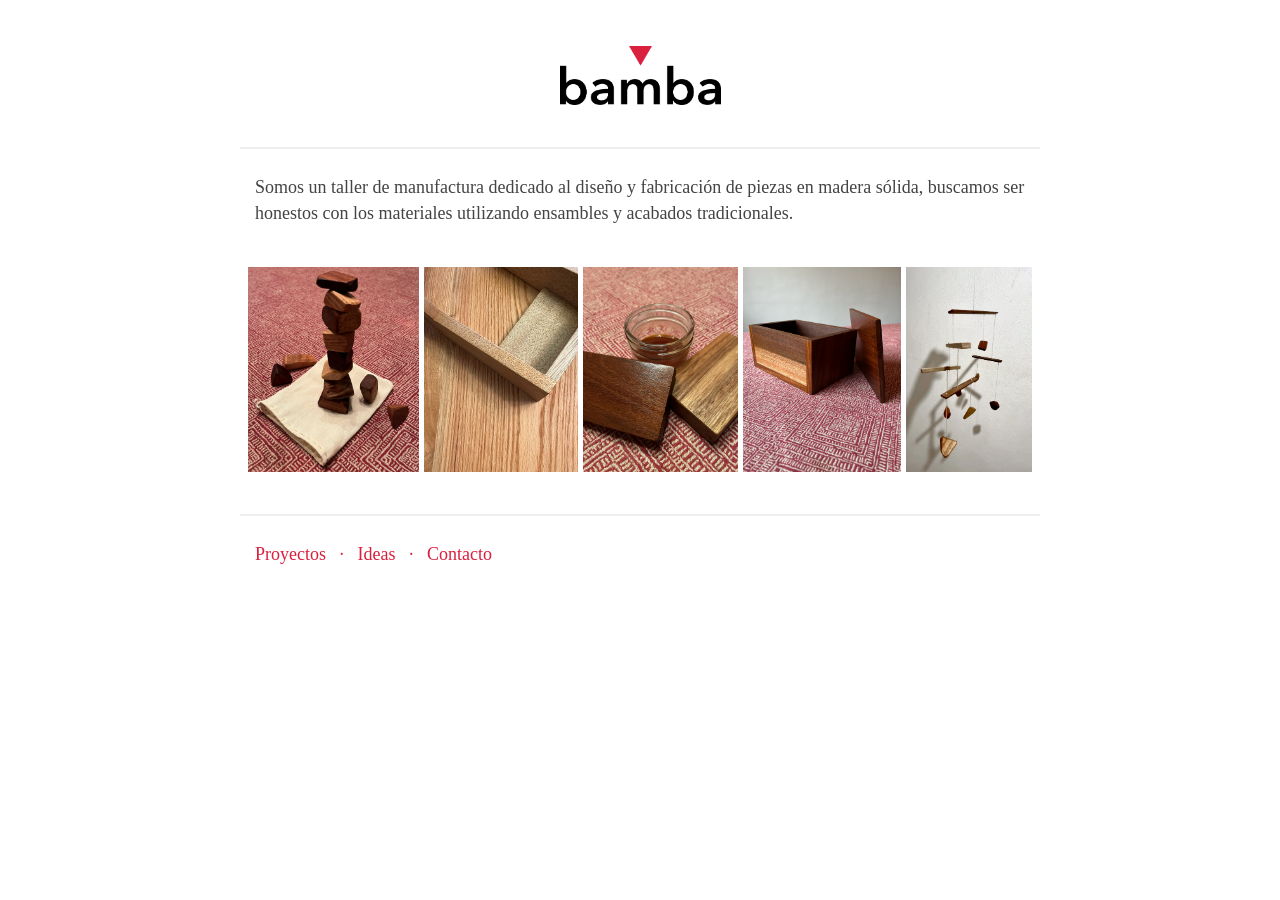
==== index.html @ e67d8d40 "Changes submitted" ====
<!DOCTYPE html>
<html>
<head>
  <meta charset="utf-8">
  <title>bamba.mx</title>
  <meta name="viewport" content="width=device-width, initial-scale=1.0">
  <link rel="stylesheet" href="style.css">
  <link rel="icon" href="logo.png">
</head>
<body>
  <p></p>
  <br>
  <center><a href="index.html"><img src="img/logoWhite.png" width="161" height="59"/></a></center>
  <br>
  <hr color="#EEEEEE">
<!-- ---------------------------------------------------------------- -->
  
  <div class="main-text pad">
  	Somos un taller de manufactura dedicado al diseño y fabricación de piezas en madera sólida, buscamos ser honestos con los materiales utilizando ensambles y acabados tradicionales. <br><br>
  </div>

  <center>
    <img src="img/p1.png" height= "205px"/>
    <img src="img/p2.png" height= "205px"/>
    <img src="img/p3.png" height= "205px"/>
    <img src="img/p4.png" height= "205px"/>
    <img src="img/p5.png" height= "205px"/>
  </center>
  <br>

<!-- ---------------------------------------------------------------- -->
  <hr color="#EEEEEE">
  <div class="menu pad">
    <a href="pr.html">Proyectos &nbsp; · &nbsp;</a>
    <a href="id.html">Ideas &nbsp; · &nbsp;</a>
    <a href="ct.html">Contacto</a>
    <p></p>
  </div>
</body>
</html>
---- style.css ----
body {
  max-width: 40em;
  margin: 0 auto;
  font-size: 20px;
  line-height: 26px;
  background-color: #fff;
  color: #444444; 
  font-family: Avenir Next;/*Menlo; Georgia;*/
}

a {
  color: #D9203F;/*#629af8; /*#f08080;*/
  text-decoration: none; 
  overflow-wrap: break-word;
  word-wrap: break-word}
a:hover {
  color: #cd5c5c;/*#3C82F6;/*#cd5c5c;*/
  text-decoration: none; }

.pad {
  padding: 15px;
}
.header a{
  color: #D9203F;
  font-size: 40px;
  font-weight: normal;
  text-align: left;
  text-decoration: none;
}
.h3 {
  font-size: 24px;
  font-weight: normal;
  /*text-transform: uppercase;*/
}
.menu {
  color: #D9203F;
  font-size: 18px;
  font-weight: normal;
  text-align: left;
  float: left;
} 
.date {
  color: #CCCCCC;
  font-size: 18px;
  font-weight: normal;
  text-align: left;
}
.main-text {
  font-size: 18px;
  font-weight: normal;
  text-align: left;
}
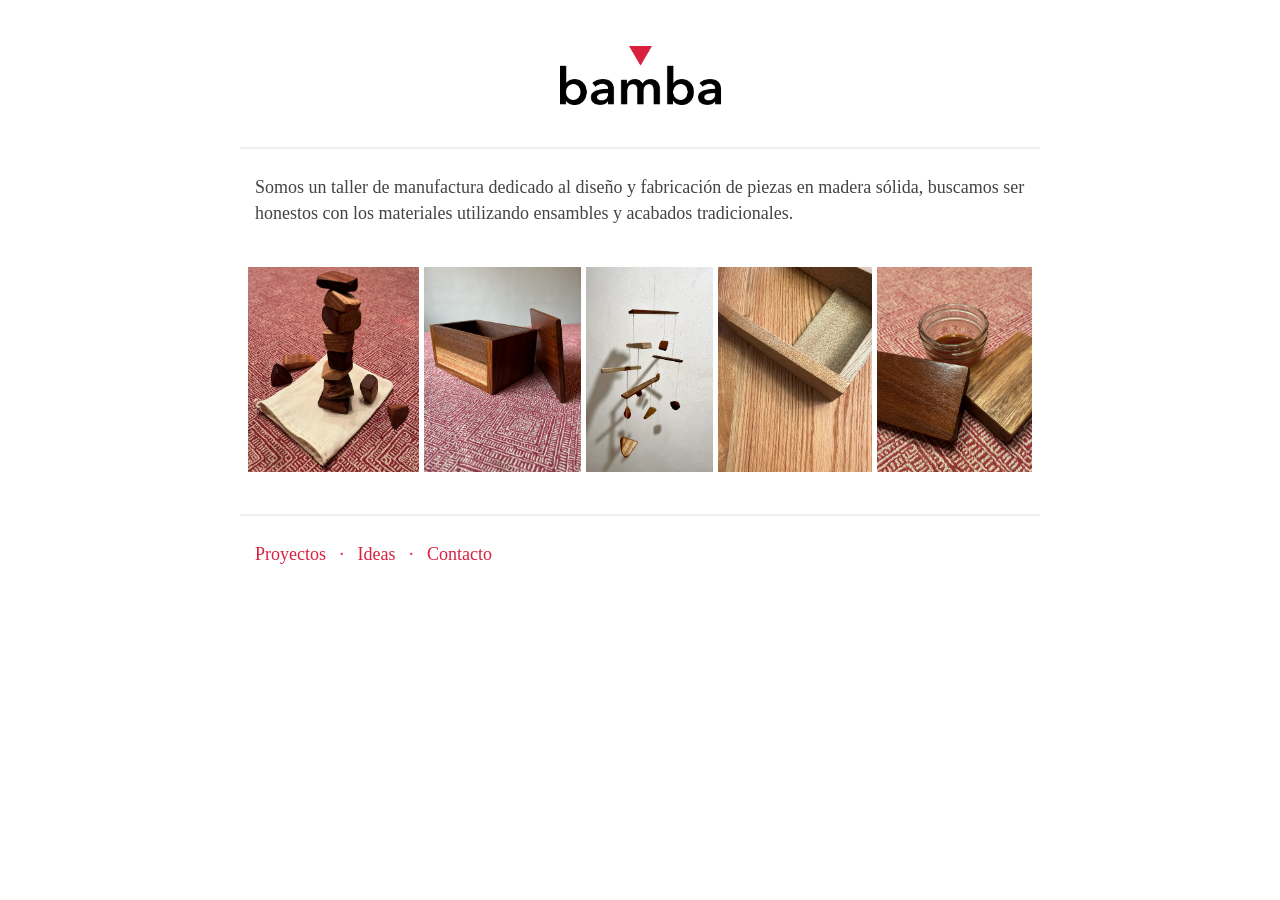
==== commit 6675ee06: "Changes submitted" ====
--- a/index.html
+++ b/index.html
@@ -21,10 +21,10 @@
 
   <center>
     <img src="img/p1.png" height= "205px"/>
+    <img src="img/p4.png" height= "205px"/>
+    <img src="img/p5.png" height= "205px"/>
     <img src="img/p2.png" height= "205px"/>
     <img src="img/p3.png" height= "205px"/>
-    <img src="img/p4.png" height= "205px"/>
-    <img src="img/p5.png" height= "205px"/>
   </center>
   <br>
 
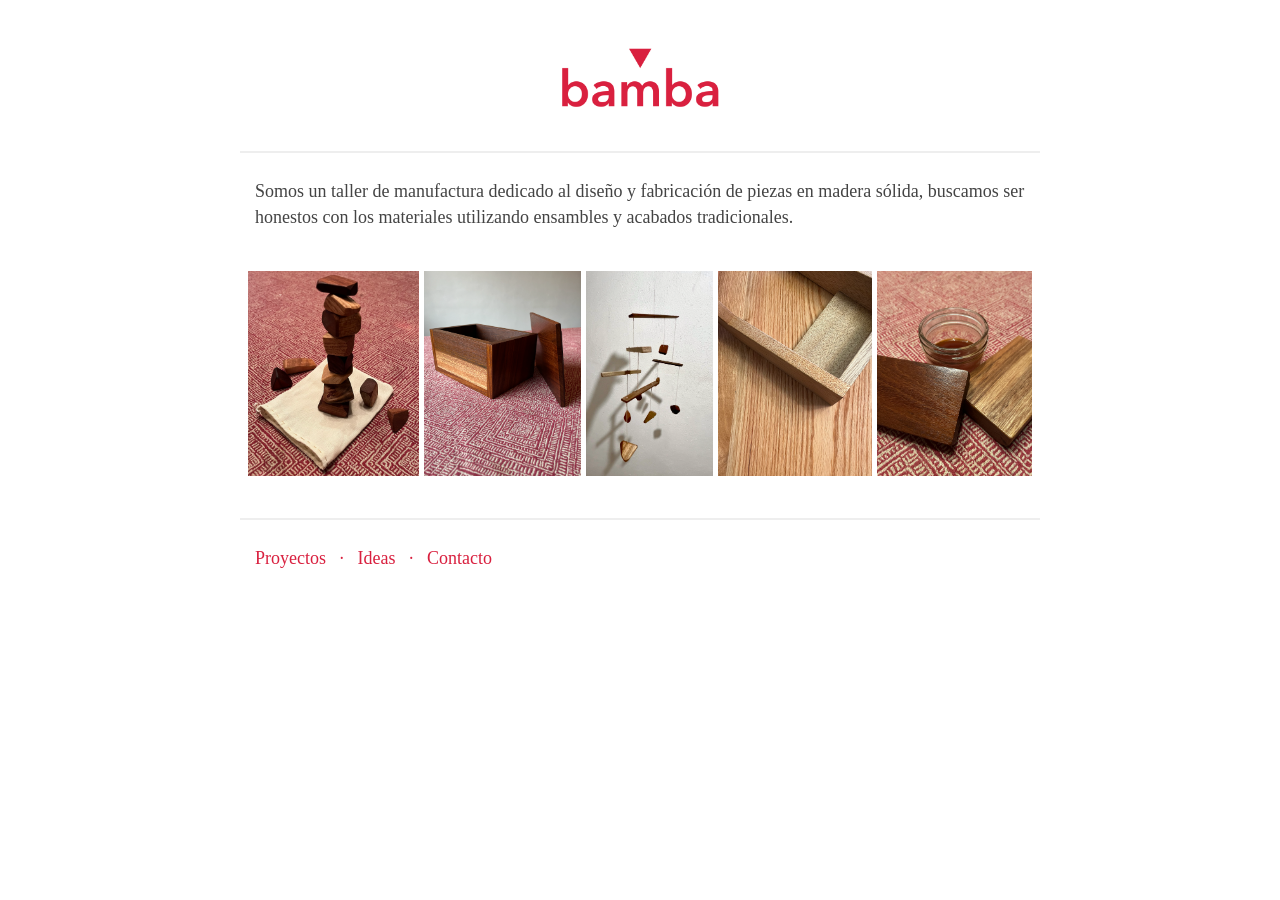
==== commit 085bb15e: "Changes submitted" ====
--- a/index.html
+++ b/index.html
@@ -10,7 +10,8 @@
 <body>
   <p></p>
   <br>
-  <center><a href="index.html"><img src="img/logoWhite.png" width="161" height="59"/></a></center>
+  <!--<center><a href="index.html"><img src="img/logoWhite.png" width="161" height="59"/></a></center>-->
+  <center><a href="index.html"><img src="img/logoRed2.png" width="161" height="63"/></a></center>
   <br>
   <hr color="#EEEEEE">
 <!-- ---------------------------------------------------------------- -->
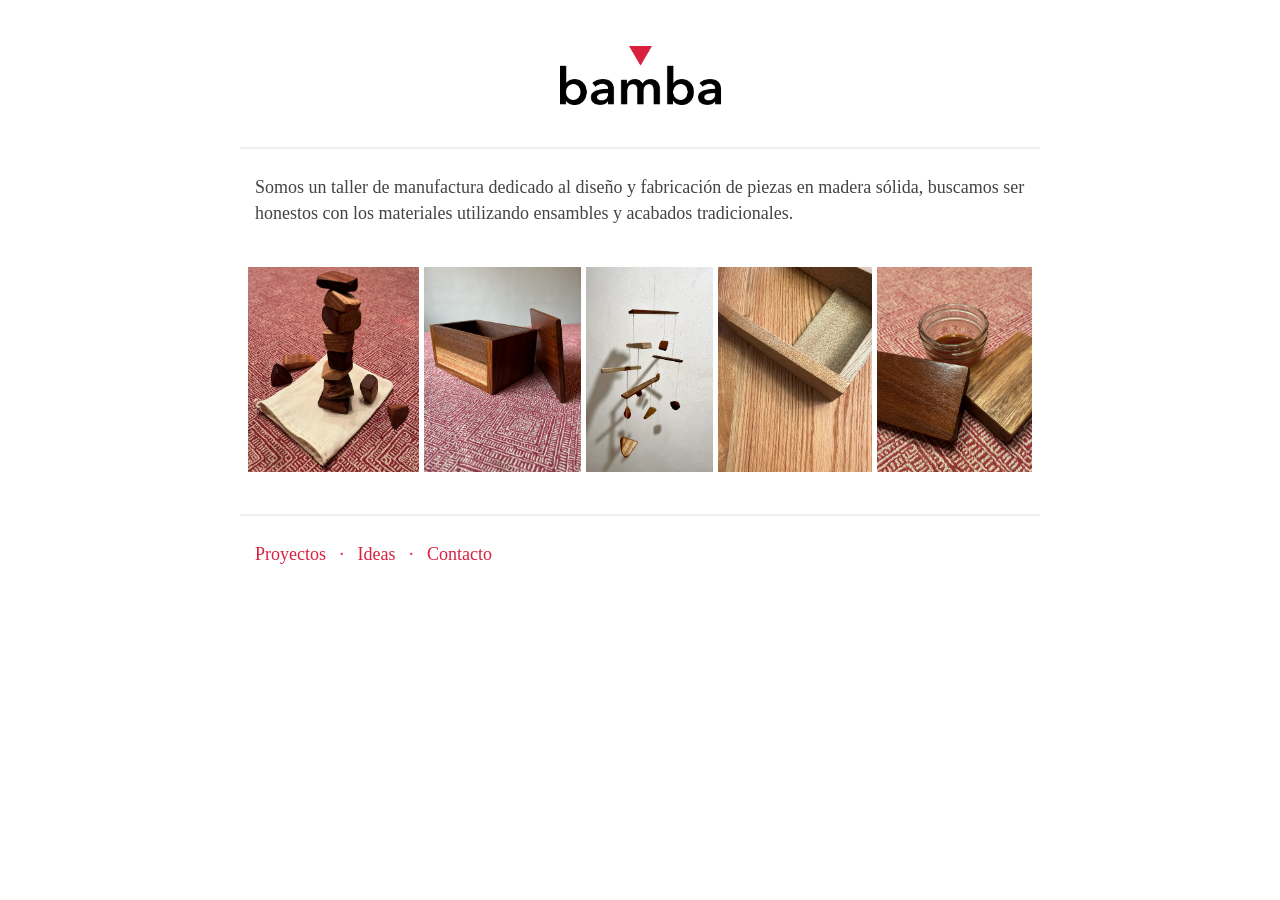
==== commit b80ff151: "Changes submitted" ====
--- a/index.html
+++ b/index.html
@@ -10,8 +10,8 @@
 <body>
   <p></p>
   <br>
-  <!--<center><a href="index.html"><img src="img/logoWhite.png" width="161" height="59"/></a></center>-->
-  <center><a href="index.html"><img src="img/logoRed2.png" width="161" height="63"/></a></center>
+  <center><a href="index.html"><img src="img/logoWhite.png" width="161" height="59"/></a></center>
+  <!--<center><a href="index.html"><img src="img/logoRed2.png" width="161" height="63"/></a></center>-->
   <br>
   <hr color="#EEEEEE">
 <!-- ---------------------------------------------------------------- -->
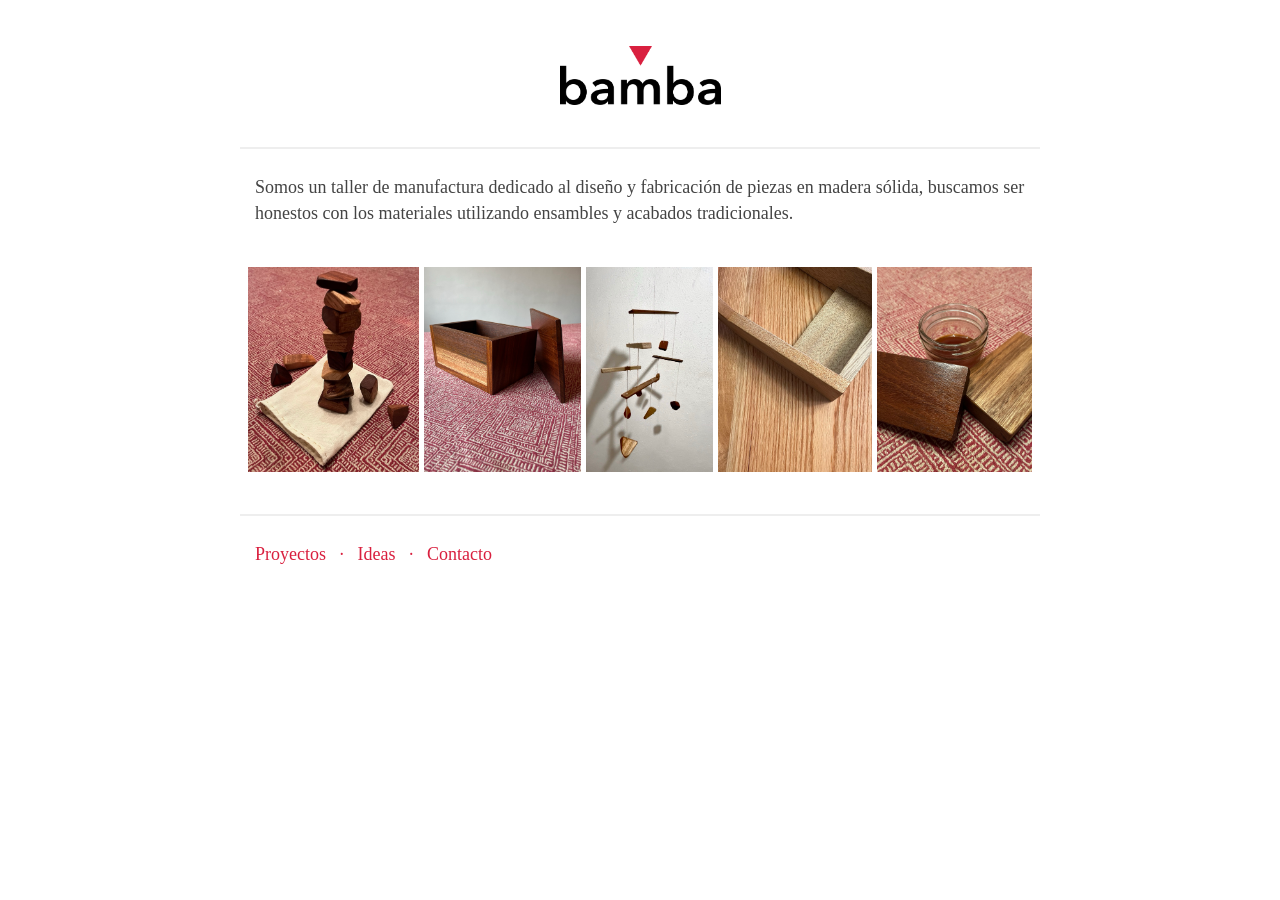
==== commit be5f2e1d: "Changes submitted" ====
--- a/index.html
+++ b/index.html
@@ -21,11 +21,11 @@
   </div>
 
   <center>
-    <img src="img/p1.png" height= "205px"/>
-    <img src="img/p4.png" height= "205px"/>
-    <img src="img/p5.png" height= "205px"/>
-    <img src="img/p2.png" height= "205px"/>
-    <img src="img/p3.png" height= "205px"/>
+    <img src="img/p1.jpeg" height= "205px"/>
+    <img src="img/p4.jpeg" height= "205px"/>
+    <img src="img/p5.jpeg" height= "205px"/>
+    <img src="img/p2.jpeg" height= "205px"/>
+    <img src="img/p3.jpeg" height= "205px"/>
   </center>
   <br>
 
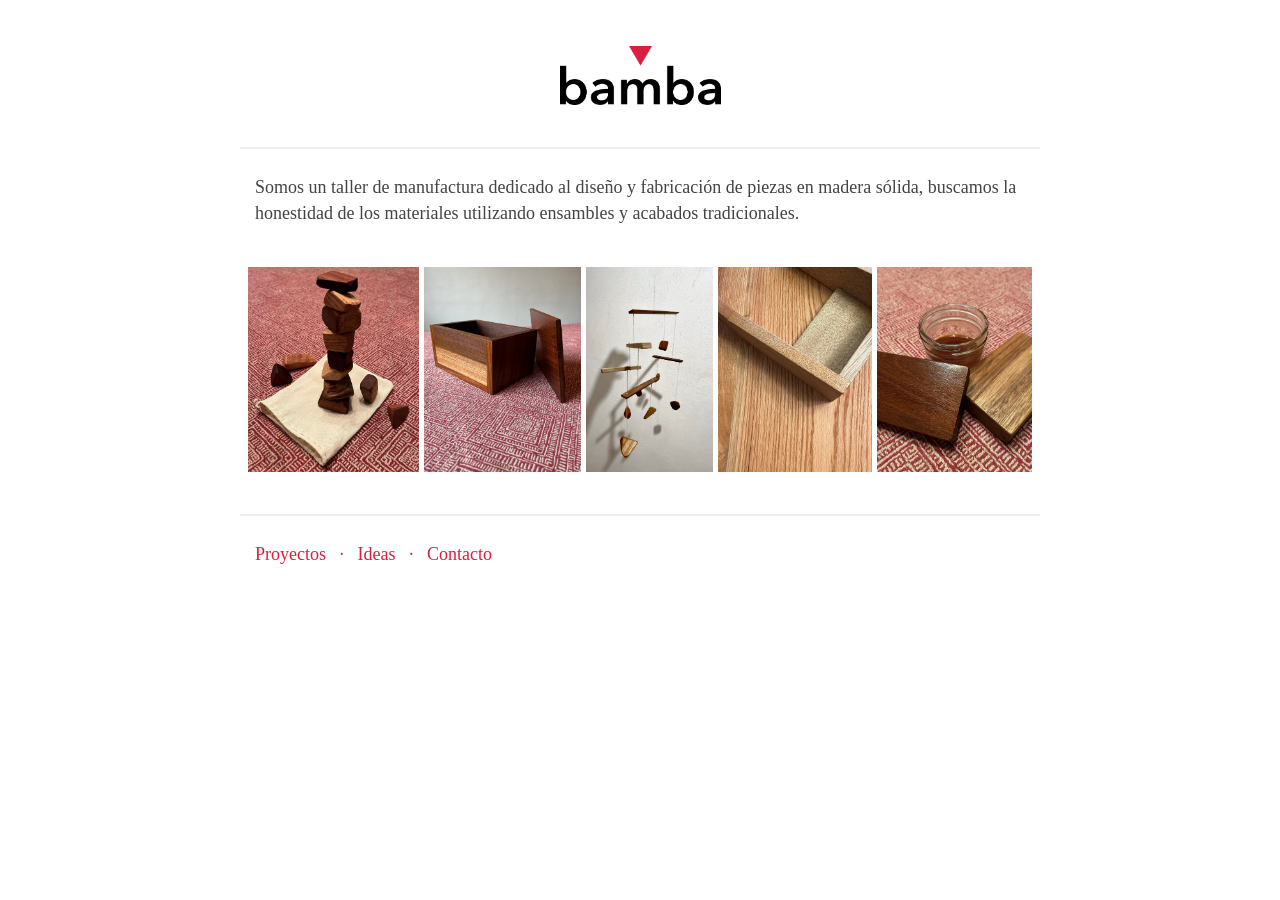
==== commit 602d2a4e: "Changes submitted" ====
--- a/index.html
+++ b/index.html
@@ -17,7 +17,7 @@
 <!-- ---------------------------------------------------------------- -->
   
   <div class="main-text pad">
-  	Somos un taller de manufactura dedicado al diseño y fabricación de piezas en madera sólida, buscamos ser honestos con los materiales utilizando ensambles y acabados tradicionales. <br><br>
+  	Somos un taller de manufactura dedicado al diseño y fabricación de piezas en madera sólida, buscamos la honestidad de los materiales utilizando ensambles y acabados tradicionales. <br><br>
   </div>
 
   <center>
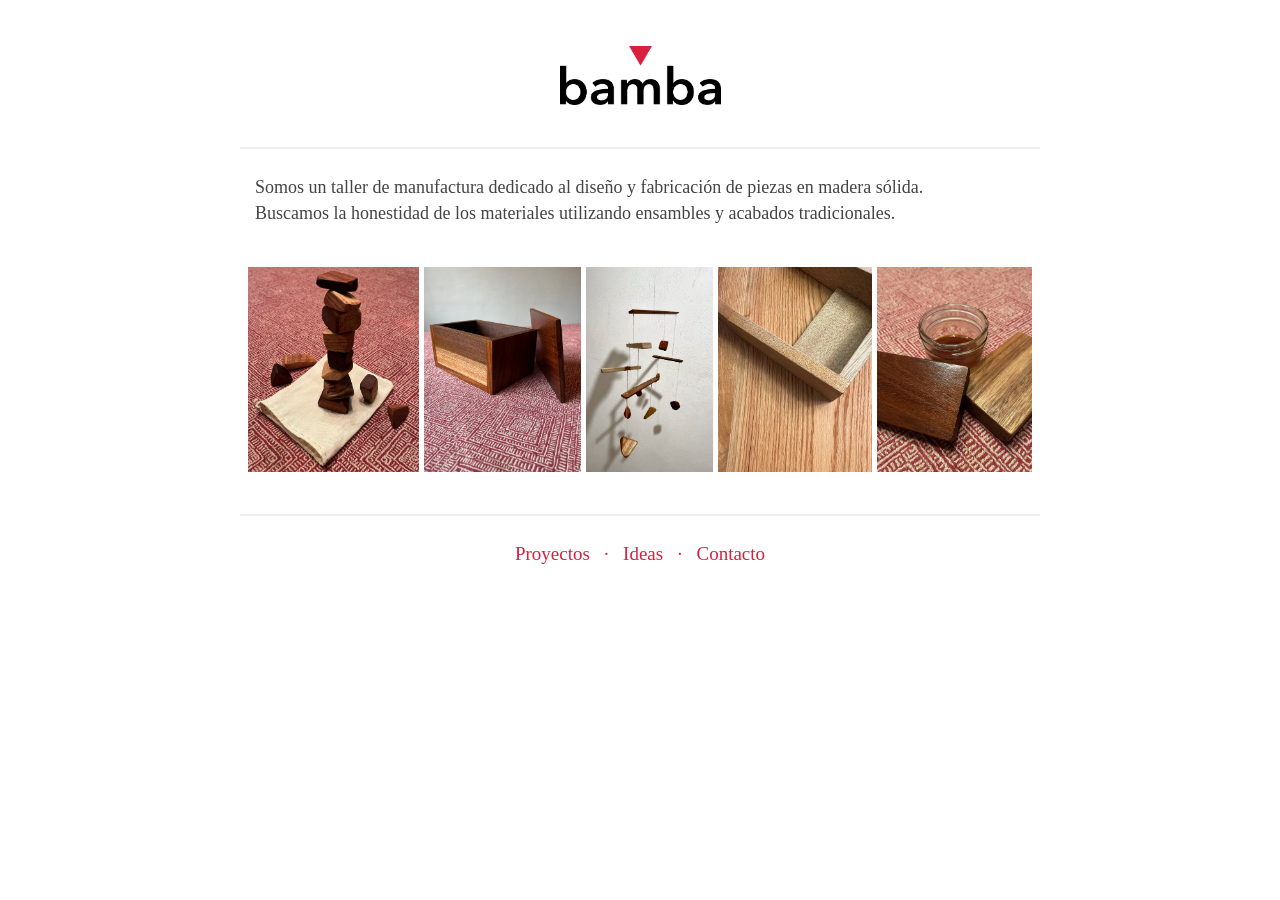
==== commit 1f72b82d: "Changes submitted" ====
--- a/index.html
+++ b/index.html
@@ -17,7 +17,8 @@
 <!-- ---------------------------------------------------------------- -->
   
   <div class="main-text pad">
-  	Somos un taller de manufactura dedicado al diseño y fabricación de piezas en madera sólida, buscamos la honestidad de los materiales utilizando ensambles y acabados tradicionales. <br><br>
+  	Somos un taller de manufactura dedicado al diseño y fabricación de piezas en madera sólida. <br>
+    Buscamos la honestidad de los materiales utilizando ensambles y acabados tradicionales. <br><br>
   </div>
 
   <center>
--- a/style.css
+++ b/style.css
@@ -35,10 +35,10 @@
 }
 .menu {
   color: #D9203F;
-  font-size: 18px;
+  font-size: 19px;
   font-weight: normal;
-  text-align: left;
-  float: left;
+  text-align: center;
+  float: center;
 } 
 .date {
   color: #CCCCCC;
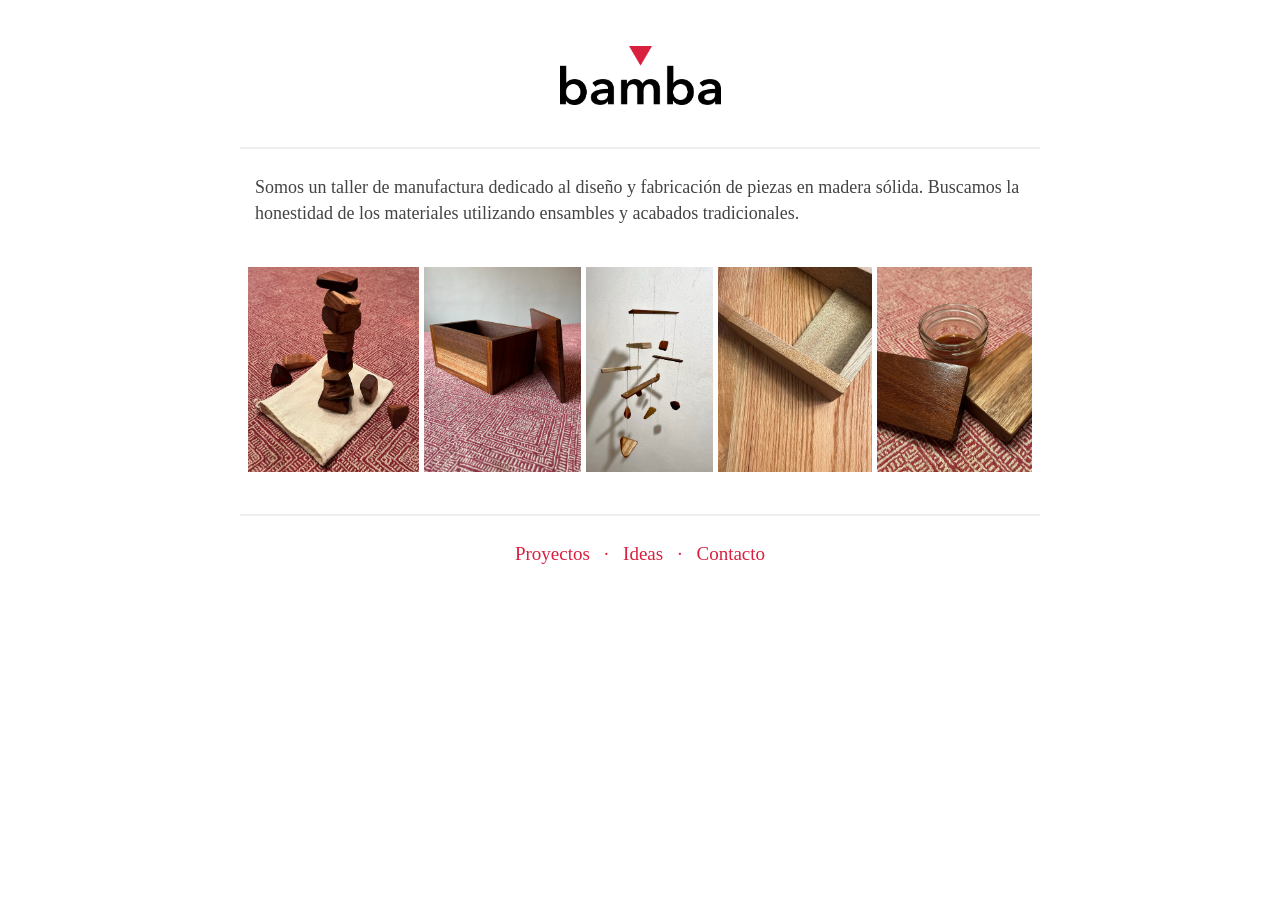
==== commit 47cd426b: "Changes submitted" ====
--- a/index.html
+++ b/index.html
@@ -17,7 +17,7 @@
 <!-- ---------------------------------------------------------------- -->
   
   <div class="main-text pad">
-  	Somos un taller de manufactura dedicado al diseño y fabricación de piezas en madera sólida. <br>
+  	Somos un taller de manufactura dedicado al diseño y fabricación de piezas en madera sólida. 
     Buscamos la honestidad de los materiales utilizando ensambles y acabados tradicionales. <br><br>
   </div>
 
